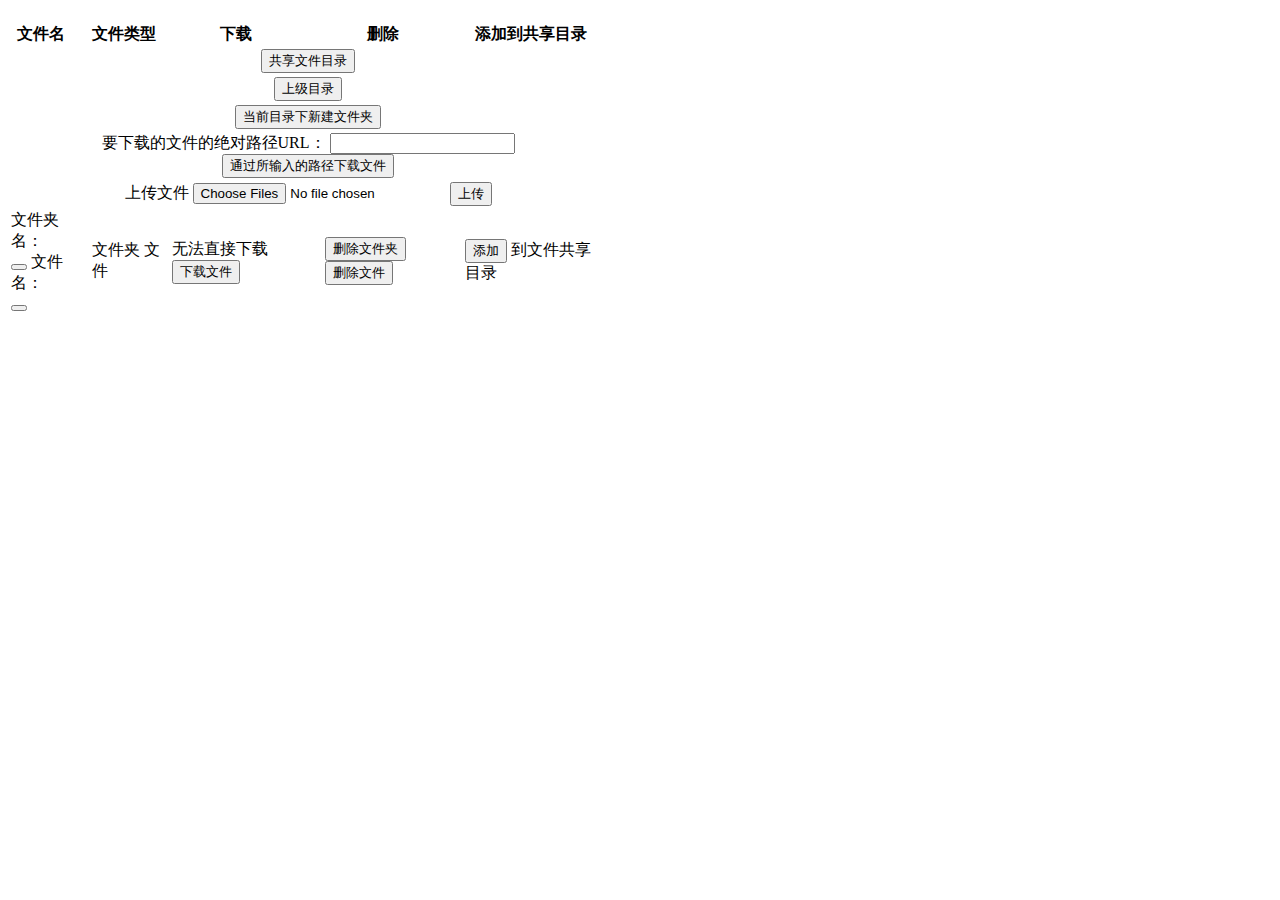
==== src/main/resources/templates/index.html @ efc8e618 "Initial commit" ====
<!DOCTYPE html>
<!--[if lt IE 7]>      <html class="no-js lt-ie9 lt-ie8 lt-ie7" lang="zh-cmn-Hans"> <![endif]-->
<!--[if IE 7]>         <html class="no-js lt-ie9 lt-ie8" lang="zh-cmn-Hans"> <![endif]-->
<!--[if IE 8]>         <html class="no-js lt-ie9" lang="zh-cmn-Hans"> <![endif]-->
<!--[if gt IE 8]><!--> <html class="no-js" xmlns:th="http://www.thymeleaf.org" lang="zh-Hans"> <!--<![endif]-->
<head>
    <title>文件共享</title>
    <meta charset="UTF-8"> <!-- for HTML5 -->
    <meta http-equiv="Content-Type" content="text/html; charset=utf-8" />
    <link rel="stylesheet" type="text/css" th:href="@{/file/assets/css/bootstrap.min.css}">
    <script type="text/javascript" th:src="@{/file/assets/js/bootstrap.min.js}"></script>
    <script type="text/javascript" th:src="@{/file/js/jquery.min.js}"></script>
    <style>
        progress {
            background-color: #56BE64;
        }
        progress::-webkit-progress-bar {
            background: #ccc;
        }
        progress::-webkit-progress-value {
            background: #56BE64;
        }
    </style>
</head>

<body>
<h1 align="center" th:text="${'当前路径：' + cur_url}"></h1>
<div class="container" style="width: 600px;height: 600px;">

    <table class="table table-hover">
        <tr>
            <th>文件名&nbsp;&nbsp;&nbsp;&nbsp;</th>
            <th>文件类型&nbsp;&nbsp;&nbsp;</th>
            <th>下载&nbsp;&nbsp;&nbsp;&nbsp;&nbsp;</th>
            <th>删除&nbsp;&nbsp;&nbsp;&nbsp;&nbsp;</th>
            <th>添加到共享目录&nbsp;&nbsp;</th>
        </tr>

        <tr align="center" >
            <td colspan="5">
                <button onclick="window.location.href='/share'">共享文件目录</button>
            </td>
        </tr>
        <tr align="center" th:if="${parent_url ne '#'}">
            <td colspan="5">
                <button onclick="getDir(this)" th:value="${parent_url}">上级目录</button>
            </td>
        </tr>

        <tr align="center" th:if="${parent_url ne '#'}">
            <td colspan="5">
                <button onclick="createDir(this)" th:value="${cur_url}">当前目录下新建文件夹</button>

            </td>
        </tr>

        <tr align="center" >
            <td colspan="5">
                <label for="downloadPath">要下载的文件的绝对路径URL：</label>
                <input type="text" id="downloadPath" name="downloadPath">
                <br>
                <button onclick="download_file_by_path()">通过所输入的路径下载文件</button>
            </td>
        </tr>
        <script>
            function download_file_by_path() {
                var downloadPath = document.getElementById("downloadPath");
                var tem_url = downloadPath.value;
                var url = tem_url.replace(/\\/g, "/");
                // window.location.href="/download/file?destination=" + encodeURI(url);
                window.open("/download/file?destination=" + encodeURI(url));
            }
        </script>

        <tr align="center" th:if="${parent_url ne '#'}">
            <td colspan="5">

                <form id= "uploadForm">
                    <label for="curUrl" hidden>文件存储路径</label>
                    <input type="text" id="curUrl" name="curUrl" th:value="${cur_url}" hidden/>
                    <label for="file">上传文件 <input type="file" name="file" id="file" multiple="multiple"/></label>
                    <input type="button" value="上传" onclick="doUpload()" />
                </form>
                <!--进度条部分(默认隐藏)-->
                <div style="display: none;" class="progress-body">
                    <div style="margin-bottom: 10px;"><span style="width: 100px; display: inline-block; text-align: right">上传进度：</span><progress></progress></div>
                    <div style="margin-bottom: 10px; margin-left: 30px; width: 200px;" class="progress-speed">0 bytes</div>
                    <div style="margin-bottom: 10px; margin-left: 30px; width: 200px;" class="progress-info">资料正准备上传</div>
                </div>
            </td>
        </tr>

        <script>
            function doUpload() {
                var formData = new FormData($( "#uploadForm" )[0]);
                $.ajax({
                    url: '/file' ,
                    type: 'POST',
                    data: formData,
                    cache: false,
                    contentType: false,
                    processData: false,
                    xhr: function () {
                        var xhr = $.ajaxSettings.xhr();
                        if (xhr.upload) {
                            //处理进度条的事件
                            xhr.upload.addEventListener("progress", progressHandle, false);
                            //加载完成的事件
                            xhr.addEventListener("load", completeHandle, false);
                            //加载出错的事件
                            xhr.addEventListener("error", failedHandle, false);
                            //加载取消的事件
                            xhr.addEventListener("abort", canceledHandle, false);
                            //开始显示进度条
                            showProgress();
                            return xhr;
                        }
                    },
                    success: function (return_data) {
                        alert(return_data.back_message);
                        window.location.reload();
                    },
                    error: function (return_data) {
                        alert(return_data);
                    }
                });
                /******核心AJAX部分结束******/
                //显示进度条的函数
                function showProgress() {
                    $(".progress-body").css("display", "block");
                }
                //隐藏进度条的函数
                function hideProgress() {
                    $('.progress-body>.progress-speed', window.parent.document).html("0 bytes");
                    $('.progress-body>.progress-info', window.parent.document).html("资料正准备上传");
                    $(".progress-body", window.parent.document).css("display", "none");
                }
                //进度条更新
                function progressHandle(e) {
                    $('.progress-body progress').attr({value: e.loaded, max: e.total});
                    var percent = e.loaded / e.total * 100;
                    $('.progress-body>.progress-speed').html(((e.loaded / 1024) / 1024).toFixed(2) + "/" + ((e.total / 1024) / 1024).toFixed(2) + " MB. " + percent.toFixed(2) + "%");
                    if (percent === 100) {
                        $('.progress-body>.progress-info').html("上传完成,后台正在处理...");
                    } else {
                        $('.progress-body>.progress-info').html("资料上传ing...");
                    }
                }
                //上传完成处理函数
                function completeHandle(e) {
                    $('.progress-body>.progress-info').html("上传资料完成");
                    setTimeout(hideProgress, 2000);
                }
                //上传出错处理函数
                function failedHandle(e) {
                    $('.progress-body>.progress-info', window.parent.document).html("上传资源出错");
                }
                //上传取消处理函数
                function canceledHandle(e) {
                    $('.progress-body>.progress-info', window.parent.document).html("上传资源取消");
                }
            }
        </script>

        <tr th:each="file:${fileList}">
            <td>
                <span th:if="${file.directory eq true}">
                    <span>文件夹名：</span><br>
                    <button th:utext="${file.getName()}"
                            onclick="getDir(this)" th:value="${file.absolutelyUrl}"></button>
                </span>
                <span th:if="${file.directory eq false}">
                    <span>文件名：</span><br>
                    <button th:utext="${file.getName()}" ></button>
                </span>

            </td>
            <td>
                <span th:if="${file.directory eq true}">文件夹</span>
                <span th:if="${file.directory eq false}">文件</span>
            </td>
            <td >
                <span th:if="${file.directory eq true}"><span>无法直接下载</span></span>
                <span th:if="${file.directory eq false}">
                    <button onclick="download_file(this)" th:value="${file.absolutelyUrl}">下载文件</button>
                </span>
            </td>
            <td >
                <span th:if="${file.directory eq true}">
                    <button onclick="delete_file(this)" th:value="${file.absolutelyUrl}">删除文件夹</button>
                </span>
                <span th:if="${file.directory eq false}">
                    <button onclick="delete_file(this)" th:value="${file.absolutelyUrl}">删除文件</button>
                </span>
            </td>
            <td >

                <span>
                    <button onclick="add_file_by_path(this)" th:value="${file.absolutelyUrl}">添加</button>
                    到文件共享目录
                </span>
            </td>
        </tr>
    </table>
</div>
</body>
<script>

    function getDir(in_button) {
        var des_url = in_button.value;

        if (des_url ==="#"){
            return null;
        }else if (des_url === "$"){
            window.location.href='/'
        }else {
            var url = des_url.replace(/\\/g, "/");
            window.location.href="/dir/get?destination=" + encodeURI(url) + "/";
        }

    }

    function download_file(down_button) {
        var des_url = down_button.value;
        var url = des_url.replace(/\\/g, "/");
        // window.location.href="/download/file?destination=" + encodeURI(url);
        window.open("/download/file?destination=" + encodeURI(url));
    }

    function delete_file(delete_button) {
        var des_url = delete_button.value;
        var url = des_url.replace(/\\/g, "/");

        if (confirm("您确定要删除该文件？\n该文件位于：" + url)){
            $.ajax({
                url: '/file' ,
                type: 'DELETE',
                data: {
                    "fileUrl":url
                },
                success: function (return_data) {

                    alert(return_data.back_message);
                    window.location.reload();
                },
                error: function (return_data) {
                    alert(return_data);
                }
            });
        }
    }

    function createDir(create_button) {
        var des_url = create_button.value;
        var url = des_url.replace(/\\/g, "/");
        var dirName = prompt("请输入新的文件夹名，该文件位于：" + url);
        $.ajax({
            url: '/dir' ,
            type: 'POST',
            data: {
                "desUrl":url,
                "dirName":dirName
            },
            success: function (return_data) {

                alert(return_data.back_message);
                window.location.reload();
            },
            error: function (return_data) {
                alert(return_data);
            }
        });
    }

    function add_file_by_path(add_button) {
        var addPath = add_button.value;
        var url = addPath.replace(/\\/g, "/");
        // window.location.href="/download/file?destination=" + url;
        $.ajax({
            url: '/share' ,
            type: 'POST',
            data: {
                "destination":url
            },
            success: function (return_data) {
                alert(return_data.back_message);
                window.location.reload();
            },
            error: function (return_data) {
                alert(return_data);
            }
        });
    }
</script>
</html>
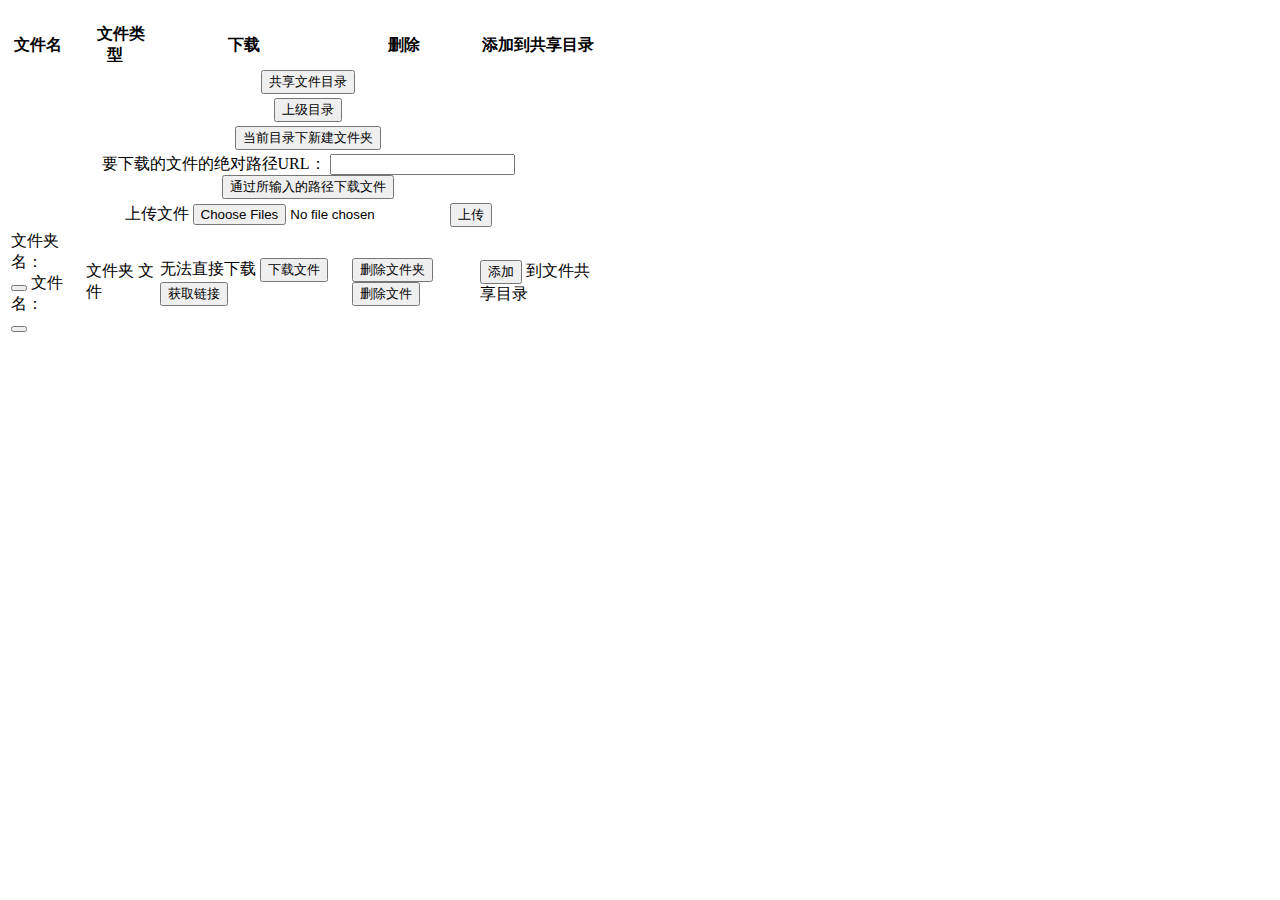
==== commit 2c5d4ab1: "增加了获取下载链接的按钮" ====
--- a/src/main/resources/templates/index.html
+++ b/src/main/resources/templates/index.html
@@ -183,6 +183,7 @@
                 <span th:if="${file.directory eq true}"><span>无法直接下载</span></span>
                 <span th:if="${file.directory eq false}">
                     <button onclick="download_file(this)" th:value="${file.absolutelyUrl}">下载文件</button>
+                    <button onclick="get_download_url(this)" th:value="${file.absolutelyUrl}" th:title="${file.absolutelyUrl}">获取链接</button>
                 </span>
             </td>
             <td >
@@ -224,8 +225,34 @@
         var des_url = down_button.value;
         var url = des_url.replace(/\\/g, "/");
         // window.location.href="/download/file?destination=" + encodeURI(url);
+
         window.open("/download/file?destination=" + encodeURI(url));
     }
+    // 复制的方法
+    function copyText(text, callback){ // text: 要复制的内容， callback: 回调
+        var tag = document.createElement('input');
+        tag.setAttribute('id', 'cp_hgz_input');
+        tag.value = text;
+        document.getElementsByTagName('body')[0].appendChild(tag);
+        document.getElementById('cp_hgz_input').select();
+        document.execCommand('copy');
+        document.getElementById('cp_hgz_input').remove();
+        if(callback) {callback(text)}
+    }
+
+
+
+    function get_download_url(get_button) {
+        var des_url = get_button.value;
+        var url = des_url.replace(/\\/g, "/");
+        // window.location.href="/download/file?destination=" + encodeURI(url);
+        get_button.title = window.location.protocol + "//" + window.location.host + "/download/file?destination=" + encodeURI(url);
+
+        copyText( get_button.title , function (){alert('复制成功 \n下载链接为：\n' + get_button.title)});
+        // alert("下载链接为：\n" + get_button.title + "\n已复制到剪切板")
+        // window.open("/download/file?destination=" + encodeURI(url));
+    }
+
 
     function delete_file(delete_button) {
         var des_url = delete_button.value;
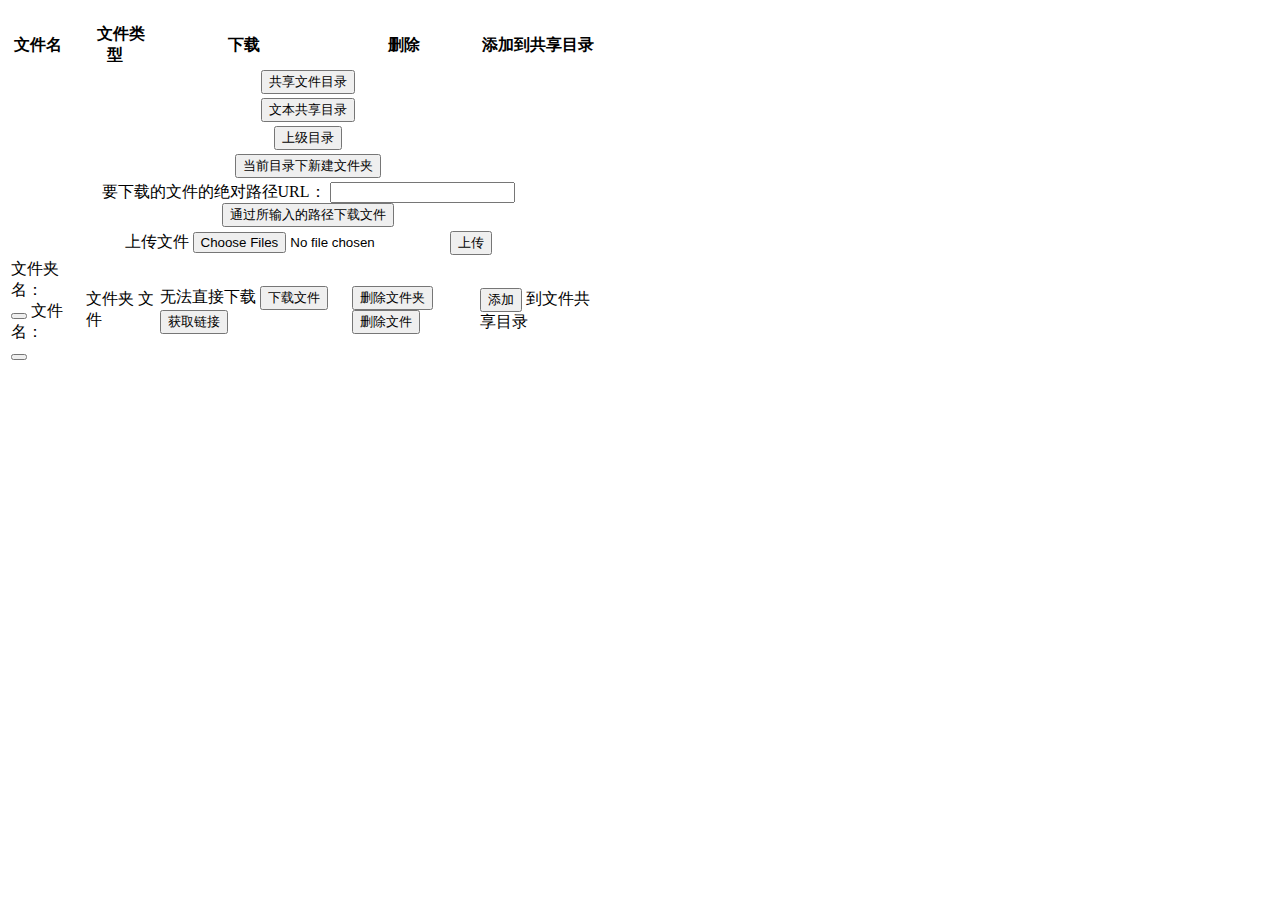
==== commit b15e1d67: "增加文本共享功能" ====
--- a/src/main/resources/templates/index.html
+++ b/src/main/resources/templates/index.html
@@ -41,6 +41,11 @@
                 <button onclick="window.location.href='/share'">共享文件目录</button>
             </td>
         </tr>
+        <tr align="center" >
+            <td colspan="5">
+                <button onclick="window.location.href='/textshare'">文本共享目录</button>
+            </td>
+        </tr>
         <tr align="center" th:if="${parent_url ne '#'}">
             <td colspan="5">
                 <button onclick="getDir(this)" th:value="${parent_url}">上级目录</button>
@@ -68,7 +73,7 @@
                 var tem_url = downloadPath.value;
                 var url = tem_url.replace(/\\/g, "/");
                 // window.location.href="/download/file?destination=" + encodeURI(url);
-                window.open("/download/file?destination=" + encodeURI(url));
+                window.open("/download/file?destination=" + encodeURIComponent(url));
             }
         </script>
 
@@ -216,7 +221,7 @@
             window.location.href='/'
         }else {
             var url = des_url.replace(/\\/g, "/");
-            window.location.href="/dir/get?destination=" + encodeURI(url) + "/";
+            window.location.href="/dir/get?destination=" + encodeURIComponent(url) + "/";
         }
 
     }
@@ -226,7 +231,7 @@
         var url = des_url.replace(/\\/g, "/");
         // window.location.href="/download/file?destination=" + encodeURI(url);
 
-        window.open("/download/file?destination=" + encodeURI(url));
+        window.open("/download/file?destination=" + encodeURIComponent(url));
     }
     // 复制的方法
     function copyText(text, callback){ // text: 要复制的内容， callback: 回调
@@ -246,7 +251,7 @@
         var des_url = get_button.value;
         var url = des_url.replace(/\\/g, "/");
         // window.location.href="/download/file?destination=" + encodeURI(url);
-        get_button.title = window.location.protocol + "//" + window.location.host + "/download/file?destination=" + encodeURI(url);
+        get_button.title = window.location.protocol + "//" + window.location.host + "/download/file?destination=" + encodeURIComponent(url);
 
         copyText( get_button.title , function (){alert('复制成功 \n下载链接为：\n' + get_button.title)});
         // alert("下载链接为：\n" + get_button.title + "\n已复制到剪切板")
